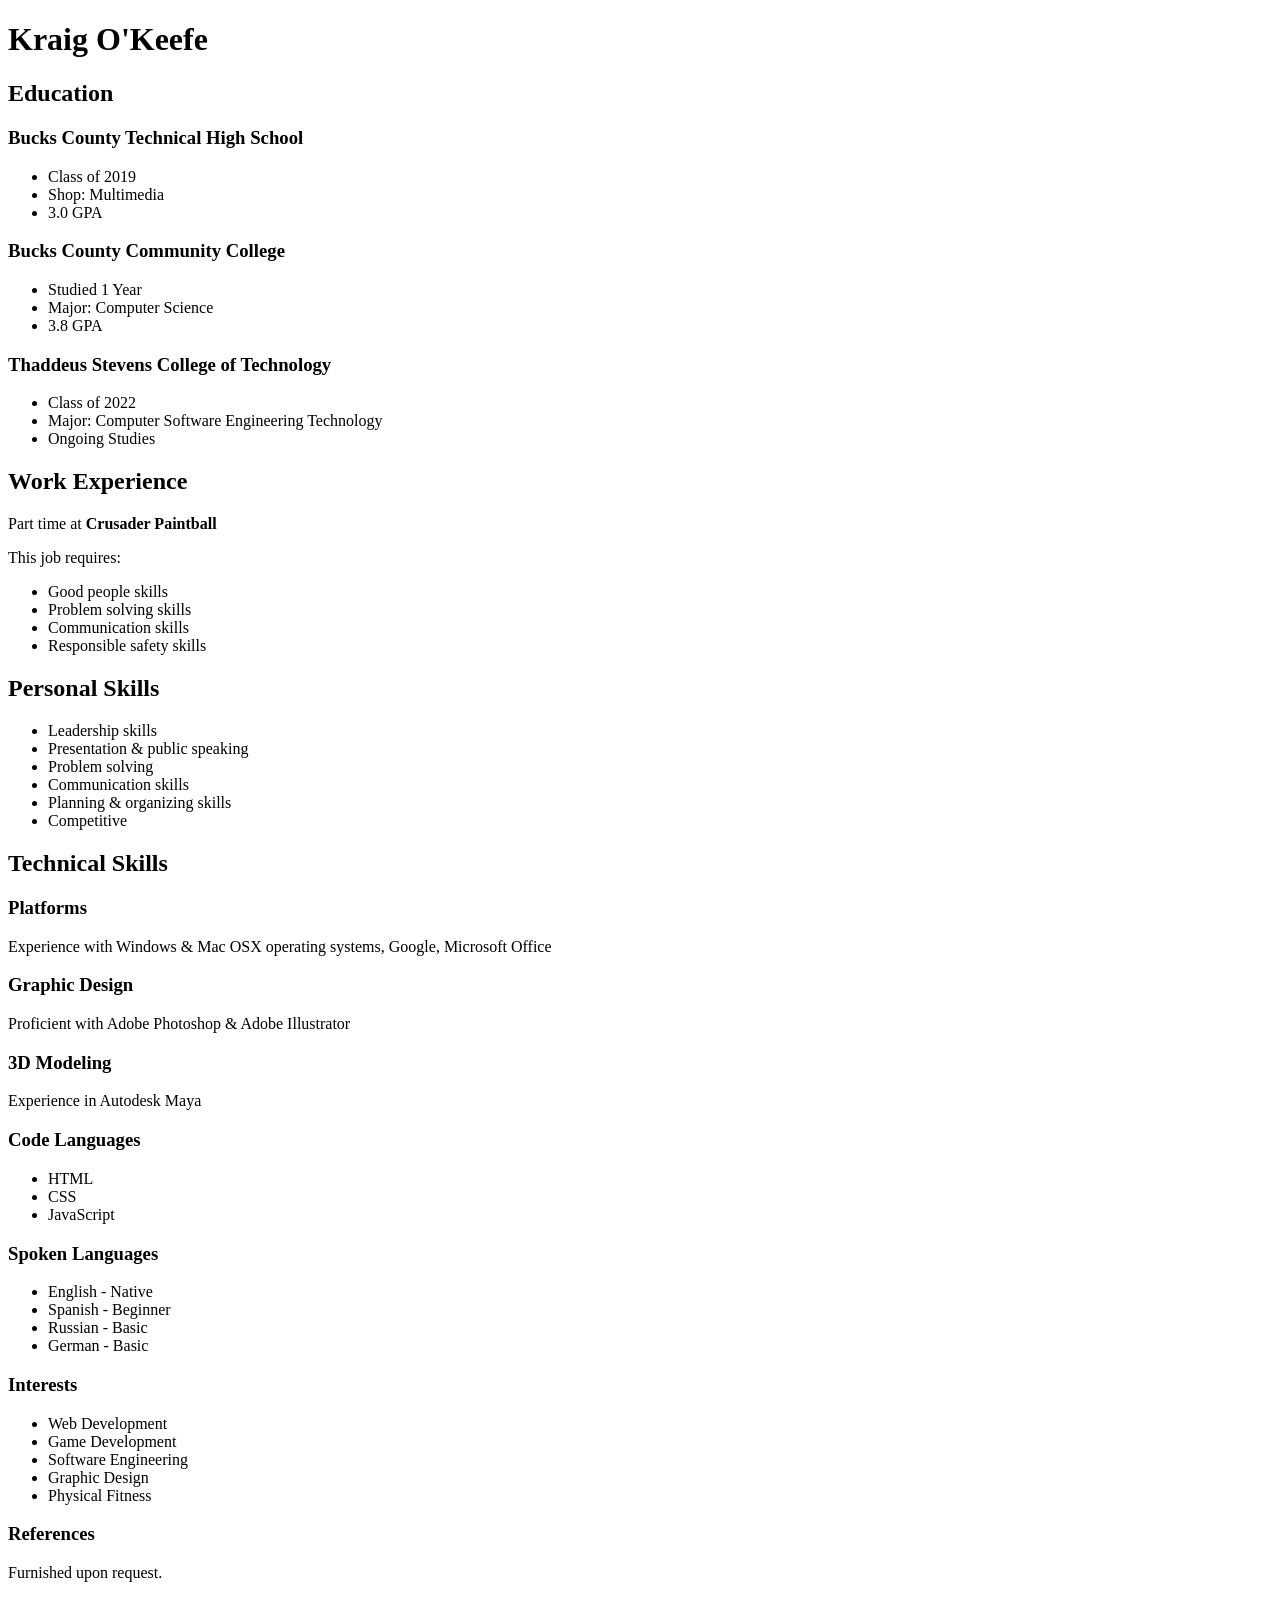
==== 110/index.html @ a6c60497 "Create index.html" ====
<!DOCTYPE html>
<html>

<head>
	<meta charset="utf-8">
	<meta name="viewport" content="width=device-width">
	<title>Resume</title>
	<link href="style.css" rel="stylesheet" type="text/css" />
</head>

<body>
	<script src="script.js">

	</script>
	<!-- Name -->
	<h1>Kraig O'Keefe</h1>
	<!-- Education -->
	<h2>Education</h2>
	<!-- BCTHS -->
	<h3>Bucks County Technical High School</h3>
	<ul>
		<li>Class of 2019</li>
		<li>Shop: Multimedia</li>
		<li>3.0 GPA</li>
	</ul>
	<!-- BCCC -->
	<h3>Bucks County Community College</h3>
	<ul>
		<li>Studied 1 Year</li>
		<li>Major: Computer Science</li>
		<li>3.8 GPA</li>
	</ul>
	<!-- TSCT -->
	<h3>Thaddeus Stevens College of Technology</h3>
	<ul>
		<li>Class of 2022</li>
		<li>Major: Computer Software Engineering Technology</li>
		<li>Ongoing Studies</li>
	</ul>
	<!-- Work -->
	<h2>Work Experience</h2>
	<caption>Part time at <strong>Crusader Paintball</strong></caption>
     <p>This job requires:</p>
     <ul>
       <li>Good people skills</li>
       <li>Problem solving skills</li>
       <li>Communication skills</li>
       <li>Responsible safety skills</li>
     </ul>
  <!-- Skills -->
  <h2>Personal Skills</h2>
  <ul>
    <li>Leadership skills</li>
    <li>Presentation & public speaking</li>
    <li>Problem solving</li>
    <li>Communication skills</li>
    <li>Planning & organizing skills</li>
    <li>Competitive</li>
  </ul>
  <!-- Technical Skills -->
  <h2>Technical Skills</h2>
    <h3>Platforms</h3>
    <p>Experience with Windows & Mac OSX operating systems, Google, Microsoft Office</p>

    <h3>Graphic Design</h3>
    <p>Proficient with Adobe Photoshop & Adobe Illustrator</p>

    <h3>3D Modeling</h3>
    <p>Experience in Autodesk Maya</p>

    <h3>Code Languages</h3>
    <ul>
      <li>HTML</li>
      <li>CSS</li>
      <li>JavaScript</li>
    </ul>
  <!-- Languages -->
  <h3>Spoken Languages</h3>
  <ul>
    <li>English - Native</li>
    <li>Spanish - Beginner</li>
    <li>Russian - Basic</li>
    <li>German - Basic</li>  
  </ul>
  <!-- Interests -->
  <h3>Interests</h3>
  <ul>
    <li>Web Development</li>
    <li>Game Development</li>
    <li>Software Engineering</li>
    <li>Graphic Design</li>
    <li>Physical Fitness</li>
  </ul>
  <!-- References -->
  <h3>References</h3>
  <p>Furnished upon request.</p>
  </body>
</html>
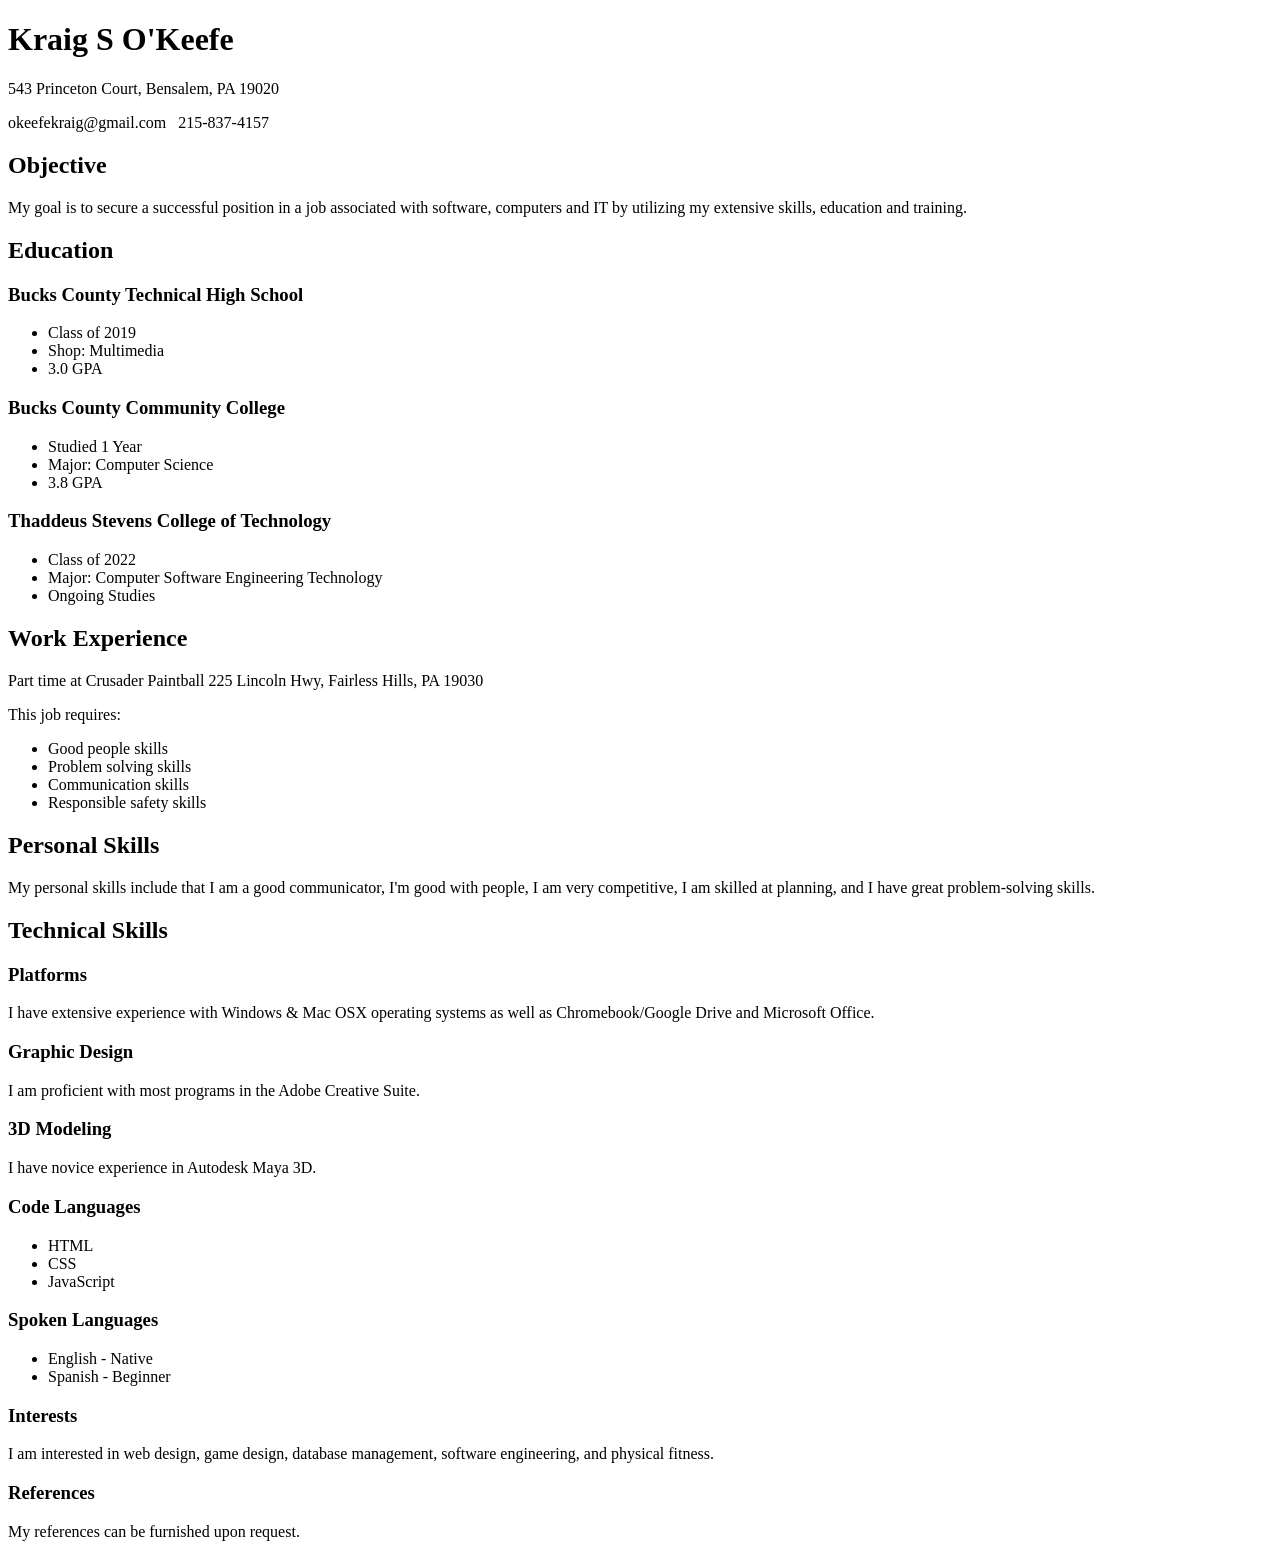
==== commit 14703059: "Update index.html" ====
--- a/110/index.html
+++ b/110/index.html
@@ -12,9 +12,17 @@
 	<script src="script.js">
 
 	</script>
+    <header>
 	<!-- Name -->
-	<h1>Kraig O'Keefe</h1>
-	<!-- Education -->
+	<h1>Kraig S O'Keefe</h1>
+    <!-- Address -->
+    <p>543 Princeton Court, Bensalem, PA 19020</p>
+    <!-- Email -->
+ <p>okeefekraig@gmail.com &nbsp; 215-837-4157</p>
+    </header>
+	<!-- Objective -->
+    <h2>Objective</h2>
+    <p>My goal is to secure a successful position in a job associated with software, computers and IT by utilizing my extensive skills, education and training.</p>
 	<h2>Education</h2>
 	<!-- BCTHS -->
 	<h3>Bucks County Technical High School</h3>
@@ -39,7 +47,7 @@
 	</ul>
 	<!-- Work -->
 	<h2>Work Experience</h2>
-	<caption>Part time at <strong>Crusader Paintball</strong></caption>
+	<p>Part time at Crusader Paintball 225 Lincoln Hwy, Fairless Hills, PA 19030 </p>
      <p>This job requires:</p>
      <ul>
        <li>Good people skills</li>
@@ -49,24 +57,17 @@
      </ul>
   <!-- Skills -->
   <h2>Personal Skills</h2>
-  <ul>
-    <li>Leadership skills</li>
-    <li>Presentation & public speaking</li>
-    <li>Problem solving</li>
-    <li>Communication skills</li>
-    <li>Planning & organizing skills</li>
-    <li>Competitive</li>
-  </ul>
+  <p>My personal skills include that I am a good  communicator, I'm good with people, I am very competitive, I am skilled at planning, and I have great problem-solving skills.</p>
   <!-- Technical Skills -->
   <h2>Technical Skills</h2>
     <h3>Platforms</h3>
-    <p>Experience with Windows & Mac OSX operating systems, Google, Microsoft Office</p>
+    <p>I have extensive experience with Windows & Mac OSX operating systems as well as Chromebook/Google Drive and Microsoft Office.</p>
 
     <h3>Graphic Design</h3>
-    <p>Proficient with Adobe Photoshop & Adobe Illustrator</p>
+    <p>I am proficient with most programs in the Adobe Creative Suite.</p>
 
     <h3>3D Modeling</h3>
-    <p>Experience in Autodesk Maya</p>
+    <p>I have novice experience in Autodesk Maya 3D.</p>
 
     <h3>Code Languages</h3>
     <ul>
@@ -78,21 +79,13 @@
   <h3>Spoken Languages</h3>
   <ul>
     <li>English - Native</li>
-    <li>Spanish - Beginner</li>
-    <li>Russian - Basic</li>
-    <li>German - Basic</li>  
+    <li>Spanish - Beginner</li> 
   </ul>
   <!-- Interests -->
   <h3>Interests</h3>
-  <ul>
-    <li>Web Development</li>
-    <li>Game Development</li>
-    <li>Software Engineering</li>
-    <li>Graphic Design</li>
-    <li>Physical Fitness</li>
-  </ul>
+    <p>I am interested in web design, game design, database management, software engineering, and physical fitness.</p>
   <!-- References -->
   <h3>References</h3>
-  <p>Furnished upon request.</p>
+  <p>My references can be furnished upon request.</p>
   </body>
 </html>
